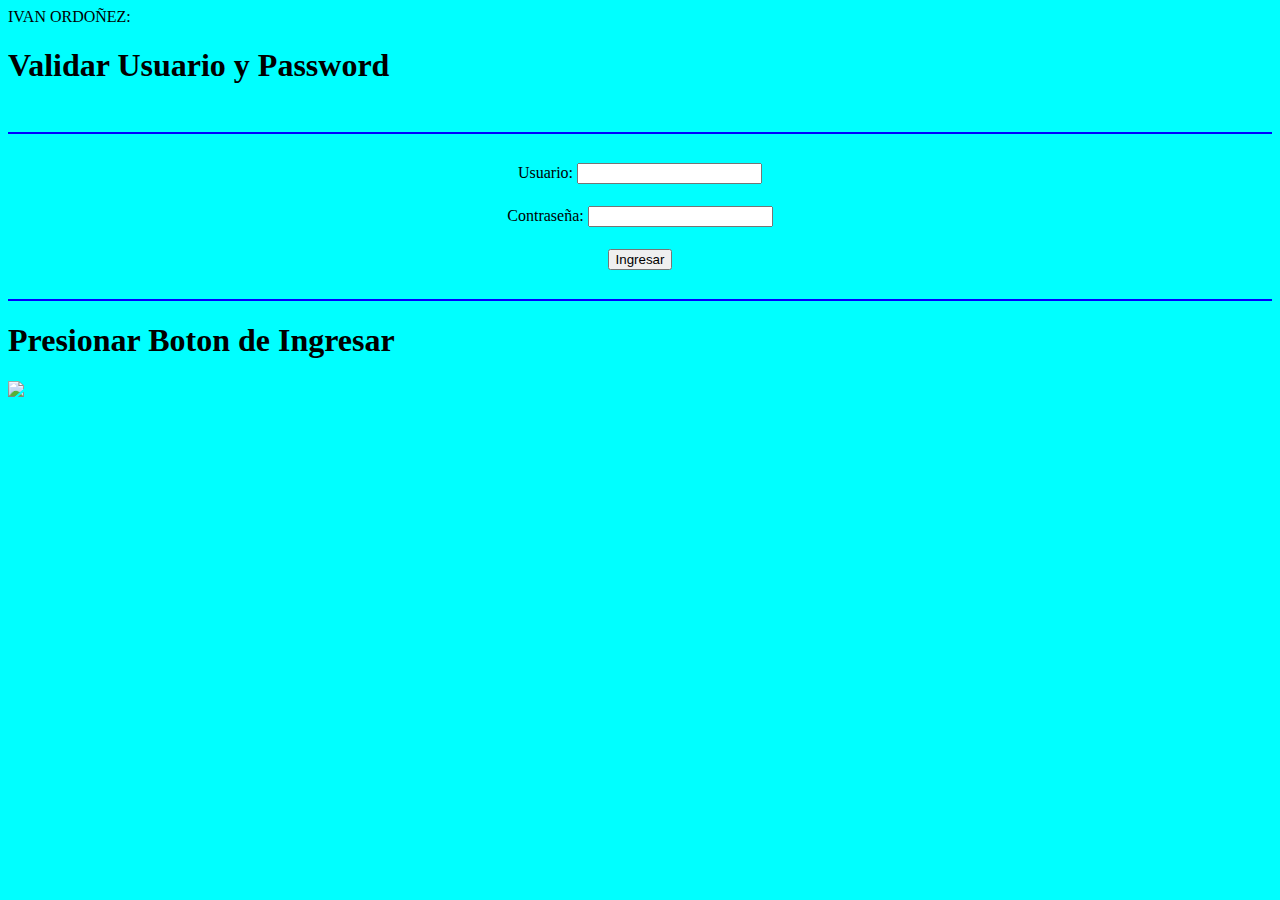
==== index.html @ f9ee9903 "se actualizo" ====
IVAN ORDOÑEZ: <!DOCTYPE html>
<html>
<head>
	<meta charset="utf-8">
	<meta name="viewport" content="width=device-width, initial-scale=1">
	<title>Validacion</title>
	
	<link rel="stylesheet" type="text/css" href="\bachi\css\style.css">

	<script>
		function comprobarClave() {
			clave1 = document.f1.clave1.value
			clave2 = document.f1.clave2.value

			if (clave1 == "admin" && clave2 == "conejo"){
				alert("Los Datos Coinciden...\n Bienvenido");
					var href = "./html/principal.html";
					window.location=href;
				}

			else{ 
				alert("Error...\nIntentelo Nuevamente");
					var href = "index.html";
					window.location=href;
			};	
		}
	</script>
</head>

<body background="fondo.1" bgcolor="aqua">
	<br>
	<h1>Validar Usuario y Password</h1>

	<br>
	<form action="" name="f1">
	<center>
		<hr color="blue">
		<br>
		<table>
		<tr>
			<td align="center">Usuario: <input type="Password" name="clave1" size="20">
		<br><br>
			</td>
		</tr>
		<tr>
			<td align="center">Contraseña: <input type="Password" name="clave2" size="20">
		<br><br>
			</td>
		</tr>	
		<tr>	
			<td align="center"><input type="button" value="Ingresar" onclick="comprobarClave()"></td>
		</tr>
	</table>
	<br>
	</center>
	<hr color = "blue"> 	
	</form>
	<h1>Presionar Boton de Ingresar</h1>


   <img src="\bachi\imagenes\carro.png ">
</body>
</html>
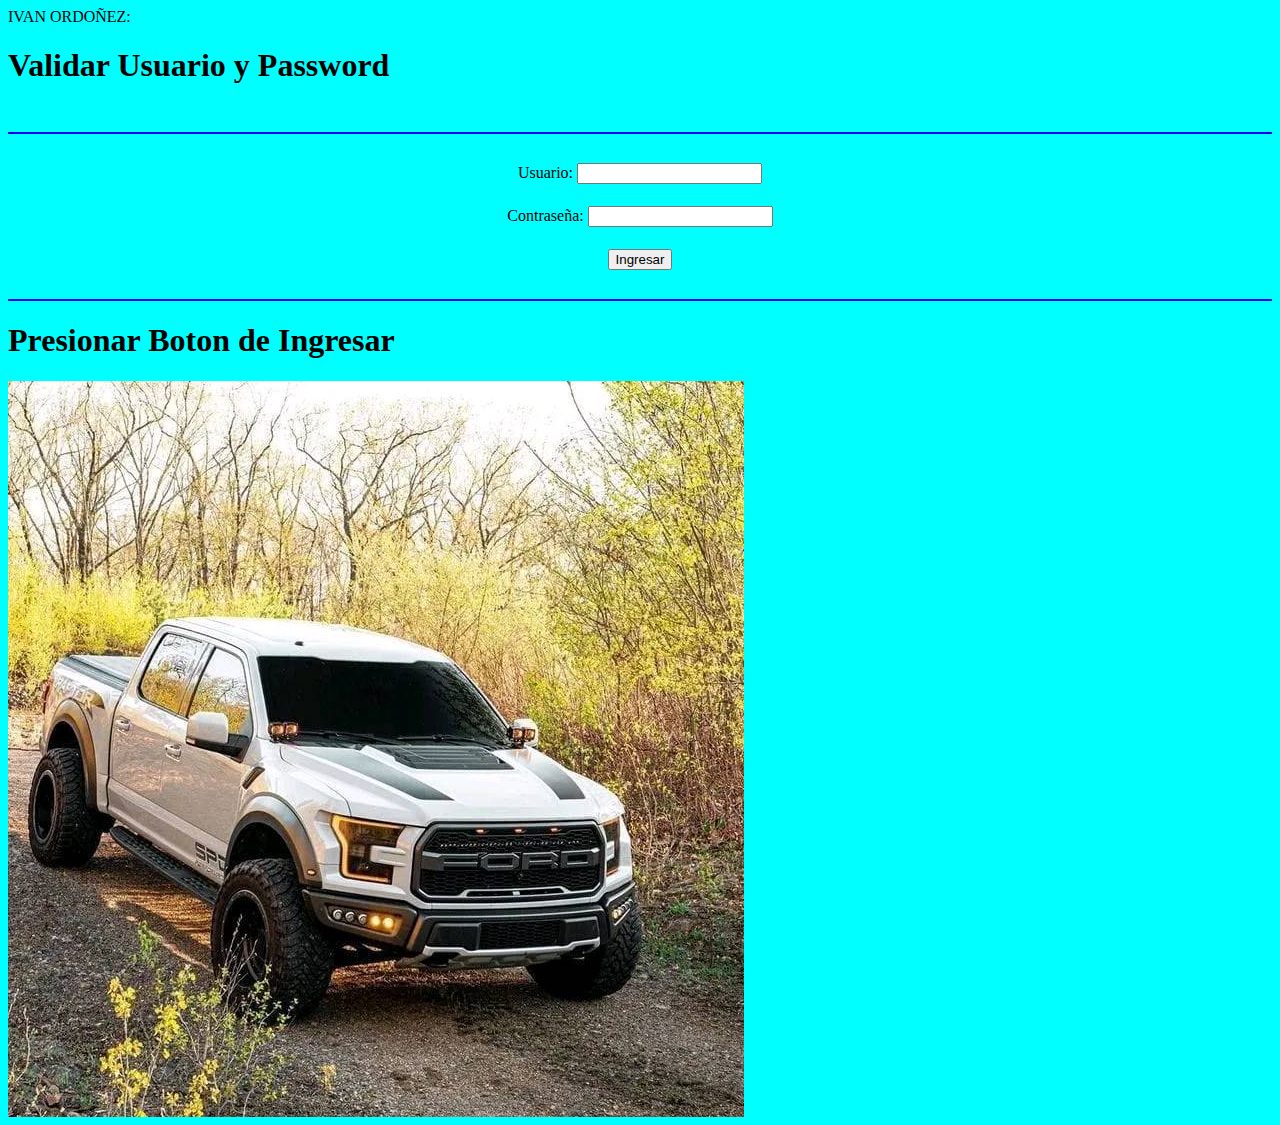
==== commit 800ef75c: "Update index.html" ====
--- a/index.html
+++ b/index.html
@@ -58,6 +58,6 @@
 	<h1>Presionar Boton de Ingresar</h1>
 
 
-   <img src="\bachi\imagenes\carro.png ">
+   <img src="imagenes\carro.png ">
 </body>
 </html> 
